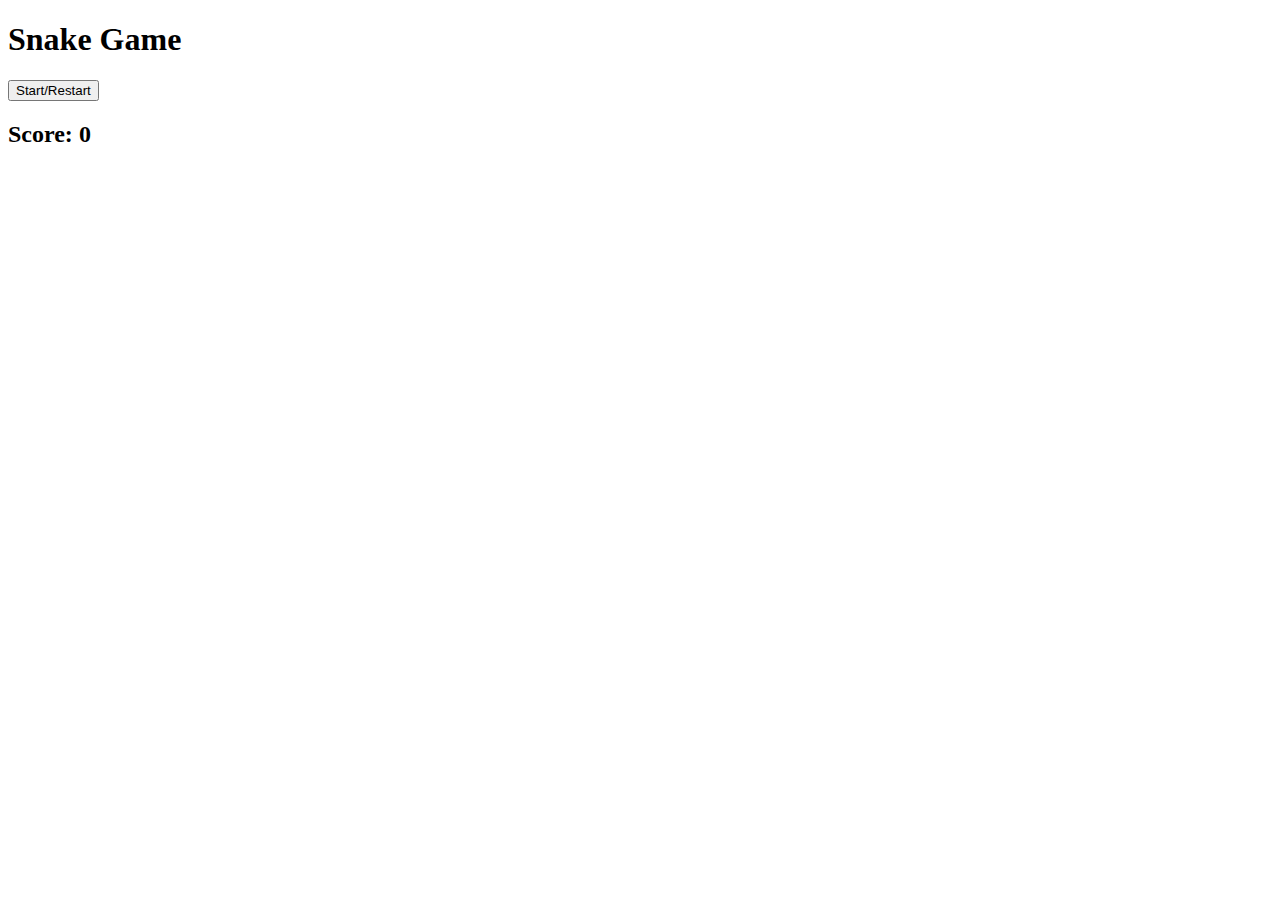
==== module-4/snake-game/index.html @ 86d854fa "Start of the snake game" ====
<!DOCTYPE html>
<html lang="en">
<head>
    <meta charset="UTF-8">
    <meta name="viewport" content="width=device-width, initial-scale=1.0">
    <title>Snake Game</title>
    <link rel="stylesheet" href="style.css">
</head>
<body>
    <h1>Snake Game</h1>
    <button id="start">Start/Restart</button>

    <h2>Score: <span id="score">0</span></h2>
    <div class="grid"></div>
    <script src="script.js"></script>
</body>
</html>
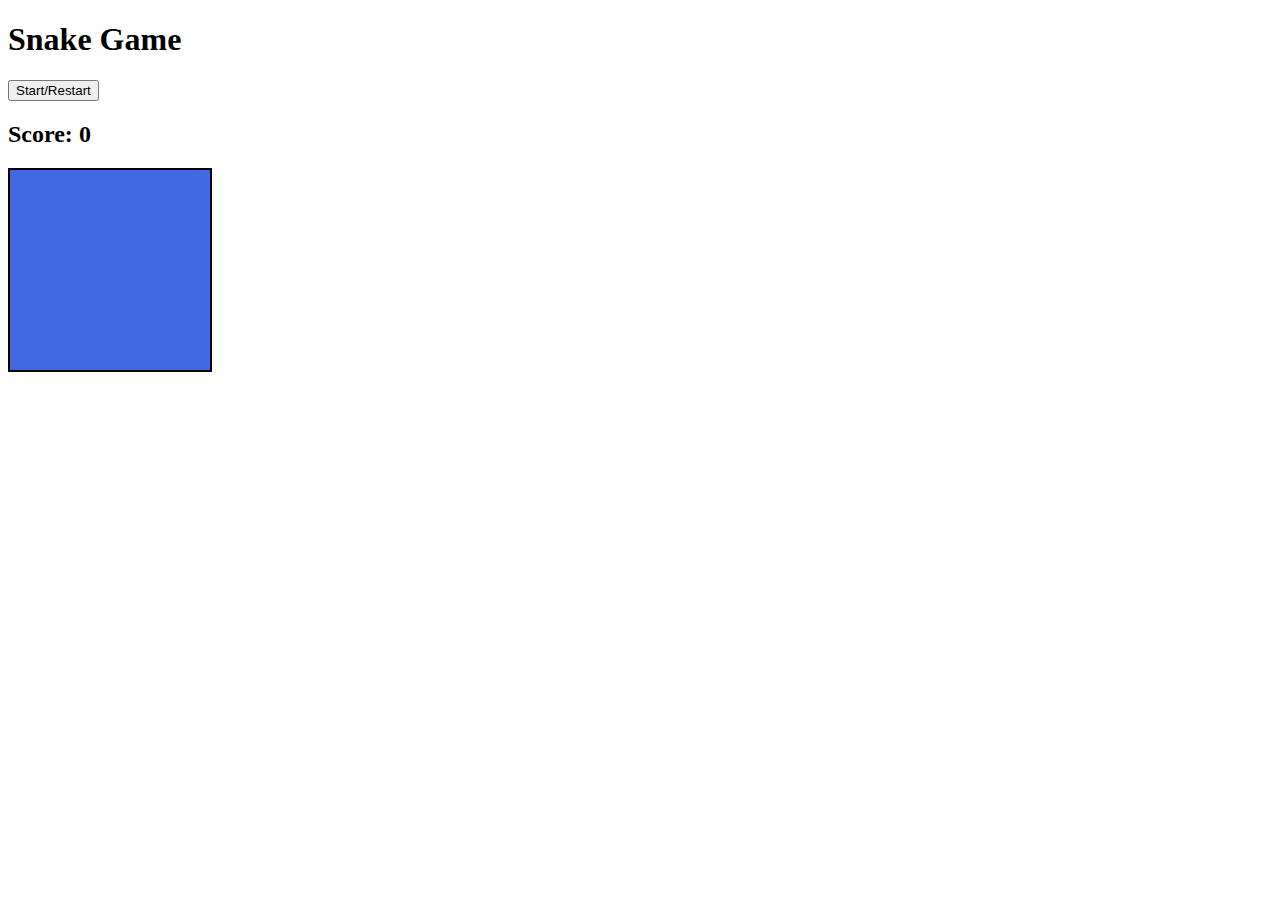
==== commit c0cd3e23: "created a basic layout for snake game" ====
--- a/module-4/snake-game/index.html
+++ b/module-4/snake-game/index.html
@@ -11,7 +11,9 @@
     <button id="start">Start/Restart</button>
 
     <h2>Score: <span id="score">0</span></h2>
-    <div class="grid"></div>
+    <div class="grid">
+        
+    </div>
     <script src="script.js"></script>
 </body>
 </html>--- a/module-4/snake-game/style.css
+++ b/module-4/snake-game/style.css
@@ -0,0 +1,19 @@
+html,
+body {
+    margin: 10;
+    padding: 10;
+}
+
+.grid {
+    display: flex;
+    flex-wrap: wrap;
+    width: 200px;
+    height: 200px;
+    border: 2px solid black;
+}
+
+.square {
+    width: 20px;
+    height: 20px;
+    background: royalblue;
+}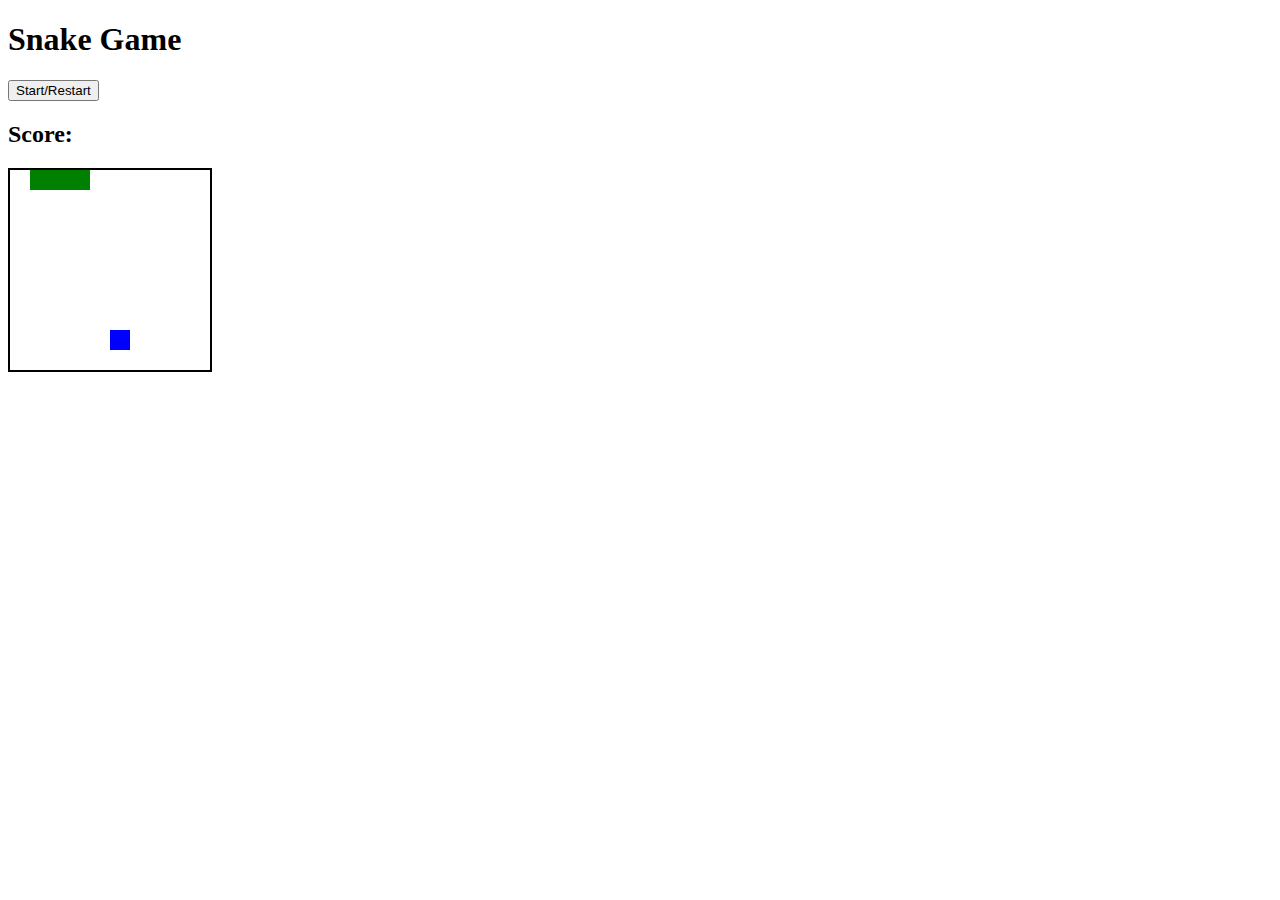
==== commit 03464e19: "updated score and increase speed of snake" ====
--- a/module-4/snake-game/index.html
+++ b/module-4/snake-game/index.html
@@ -10,7 +10,7 @@
     <h1>Snake Game</h1>
     <button id="start">Start/Restart</button>
 
-    <h2>Score: <span id="score">0</span></h2>
+    <h2>Score: <span id="score"></span></h2>
     <div class="grid">
         
     </div>
--- a/module-4/snake-game/style.css
+++ b/module-4/snake-game/style.css
@@ -15,5 +15,12 @@
 .square {
     width: 20px;
     height: 20px;
-    background: royalblue;
+}
+
+.snake {
+    background-color: green;
+}
+
+.apple {
+    background: blue;
 }